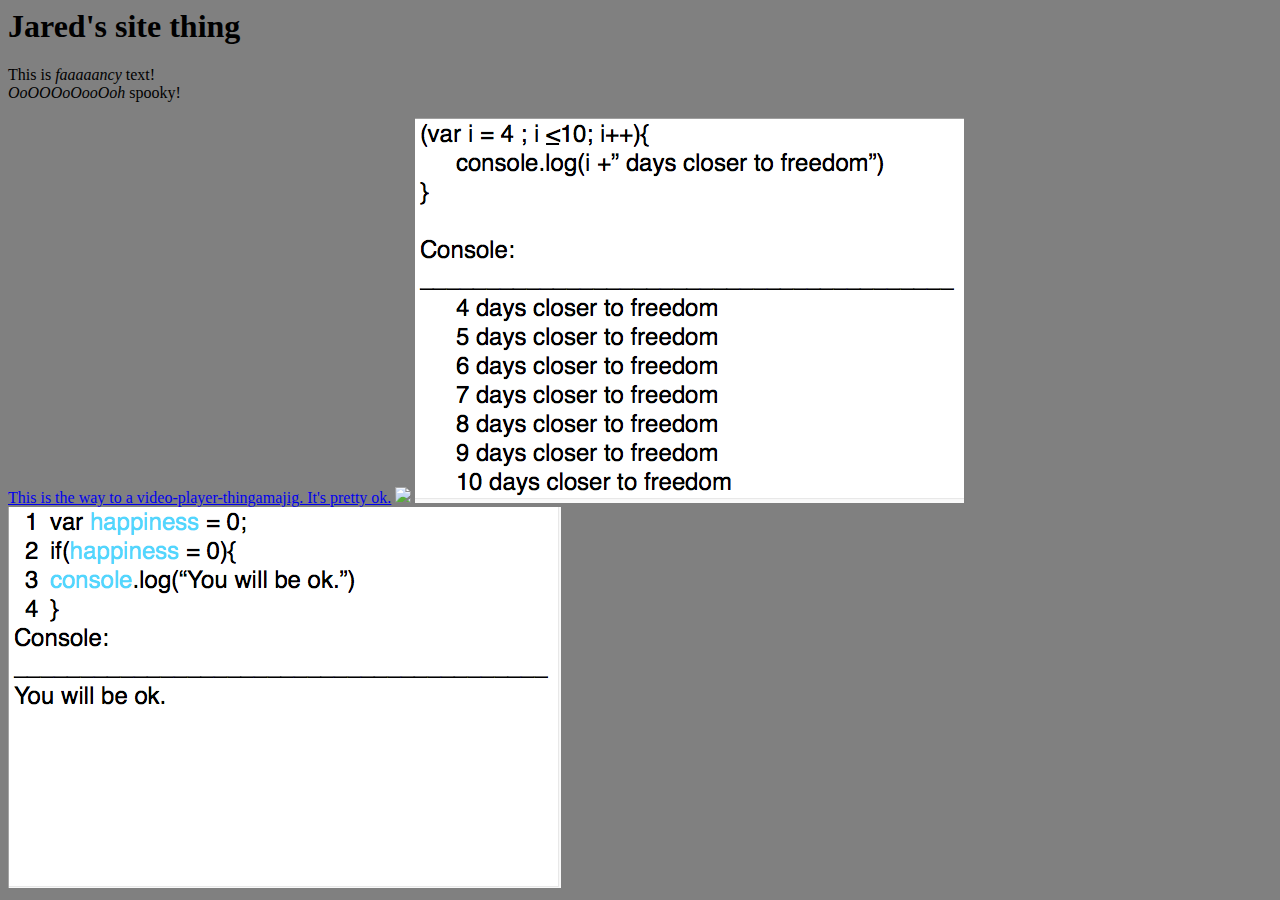
==== index.html @ c401ed58 "Add files via upload" ====
<html>
	<head>
		<title>Jared's</title>
		<link rel="stylesheet" type="text/css" href="style.css" />
	</head>
	<body>
		<h1>Jared's site thing </h1>
		<p> This is <i>faaaaancy</i> text! <br> <i>OoOOOoOooOoh</i> spooky!</p>
		<a href="videoplayerthing.html">This is the way to a video-player-thingamajig. It's pretty ok.</a>
		<img src="https://preview.redd.it/73pusxa69xa11.jpg?width=960&crop=smart&auto=webp&s=4869ed136ef07fd1fd1e407dcc699bf4fac46ef6" id="hehedog"/>
		<img src="codepoem1.png"/>
		<img src="codepoem2.png"/>
</html>
---- style.css ----
body{background-color: gray;}
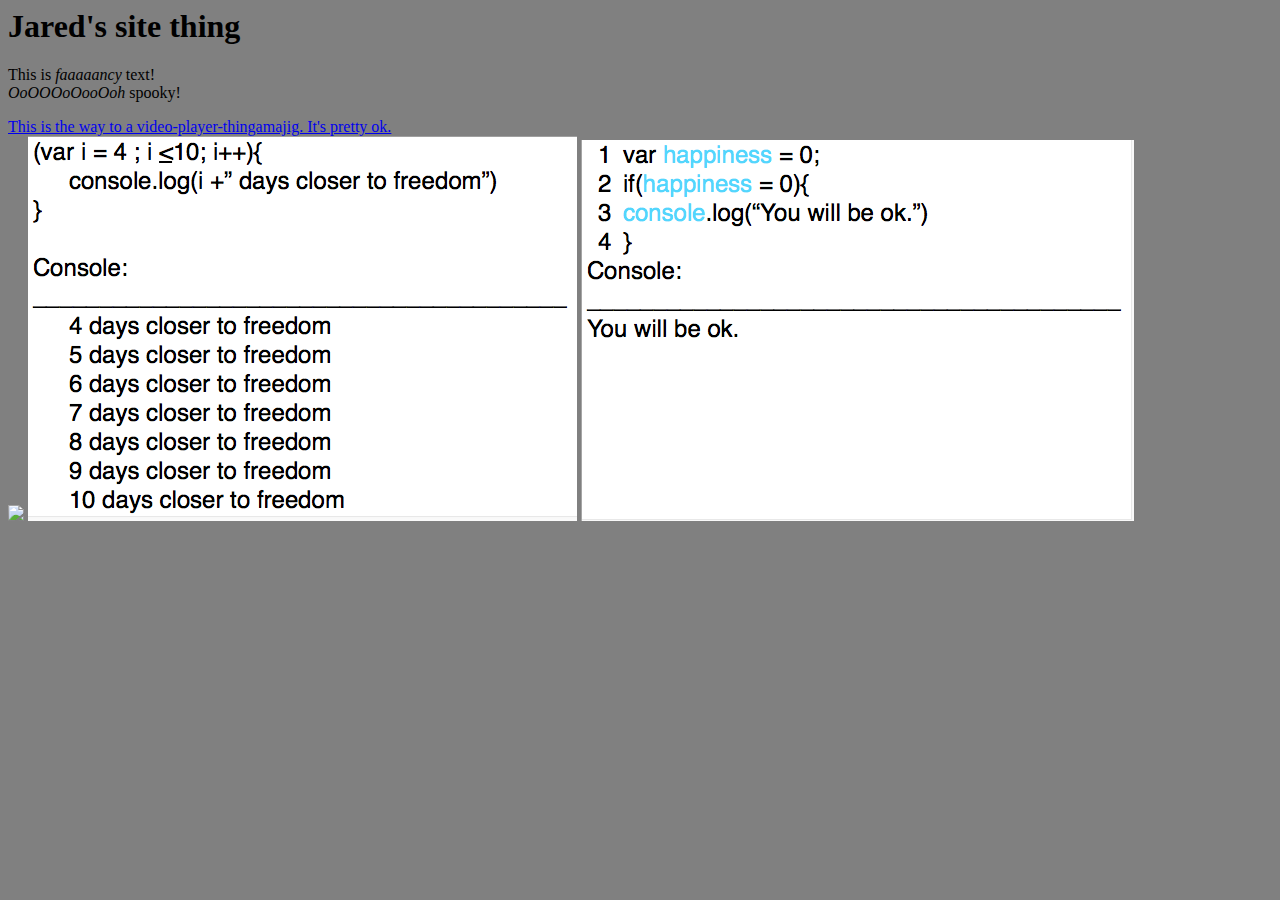
==== commit 72f7fe95: "Add files via upload" ====
--- a/index.html
+++ b/index.html
@@ -6,8 +6,8 @@
 	<body>
 		<h1>Jared's site thing </h1>
 		<p> This is <i>faaaaancy</i> text! <br> <i>OoOOOoOooOoh</i> spooky!</p>
-		<a href="videoplayerthing.html">This is the way to a video-player-thingamajig. It's pretty ok.</a>
-		<img src="https://preview.redd.it/73pusxa69xa11.jpg?width=960&crop=smart&auto=webp&s=4869ed136ef07fd1fd1e407dcc699bf4fac46ef6" id="hehedog"/>
+		<a href="videoplayerthing.html">This is the way to a video-player-thingamajig. It's pretty ok.</a><br>
+		<img src="https://preview.redd.it/73pusxa69xa11.jpg?width=960&crop=smart&auto=webp&s=4869ed136ef07fd1fd1e407dcc699bf4fac46ef6" style="max-width:75%; max-height:75%;" id="hehedog"/>
 		<img src="codepoem1.png"/>
 		<img src="codepoem2.png"/>
 </html>--- a/style.css
+++ b/style.css
@@ -1 +1,7 @@
 body{background-color: gray;}
+
+
+img{
+	max-width: 50%;
+
+}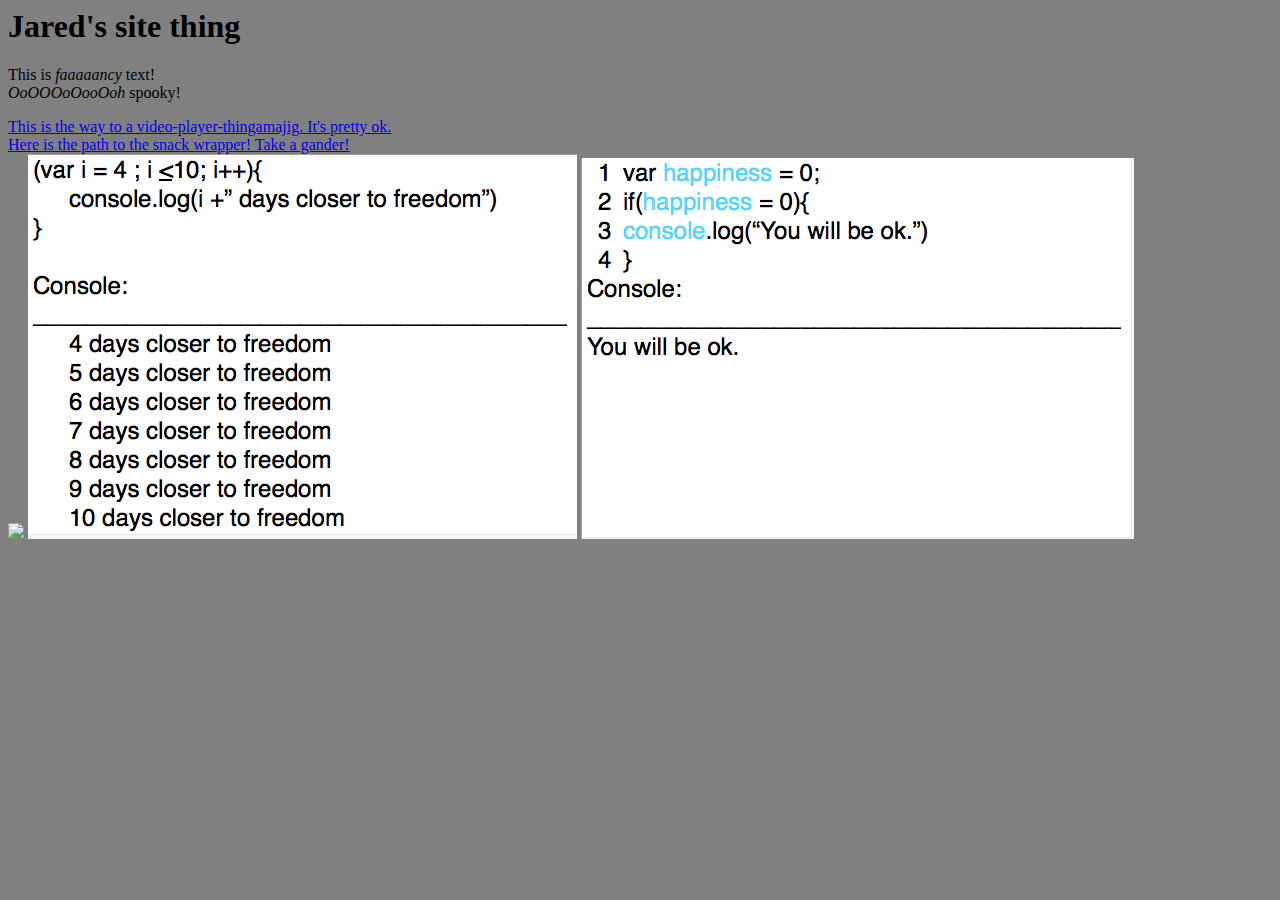
==== commit 7e73c260: "Add files via upload" ====
--- a/index.html
+++ b/index.html
@@ -1,13 +1,14 @@
-<html>
-	<head>
-		<title>Jared's</title>
-		<link rel="stylesheet" type="text/css" href="style.css" />
-	</head>
-	<body>
-		<h1>Jared's site thing </h1>
-		<p> This is <i>faaaaancy</i> text! <br> <i>OoOOOoOooOoh</i> spooky!</p>
-		<a href="videoplayerthing.html">This is the way to a video-player-thingamajig. It's pretty ok.</a><br>
-		<img src="https://preview.redd.it/73pusxa69xa11.jpg?width=960&crop=smart&auto=webp&s=4869ed136ef07fd1fd1e407dcc699bf4fac46ef6" style="max-width:75%; max-height:75%;" id="hehedog"/>
-		<img src="codepoem1.png"/>
-		<img src="codepoem2.png"/>
+<html>
+	<head>
+		<title>Jared's</title>
+		<link rel="stylesheet" type="text/css" href="style.css" />
+	</head>
+	<body>
+		<h1>Jared's site thing </h1>
+		<p> This is <i>faaaaancy</i> text! <br> <i>OoOOOoOooOoh</i> spooky!</p>
+		<a href="videoplayerthing.html">This is the way to a video-player-thingamajig. It's pretty ok.</a><br>
+		<a href="week2/snackwrapperthingy.html">Here is the path to the snack wrapper! Take a gander!</a><br>
+		<img src="https://preview.redd.it/73pusxa69xa11.jpg?width=960&crop=smart&auto=webp&s=4869ed136ef07fd1fd1e407dcc699bf4fac46ef6" style="max-width:75%; max-height:75%;" id="hehedog"/>
+		<img src="codepoem1.png"/>
+		<img src="codepoem2.png"/>
 </html>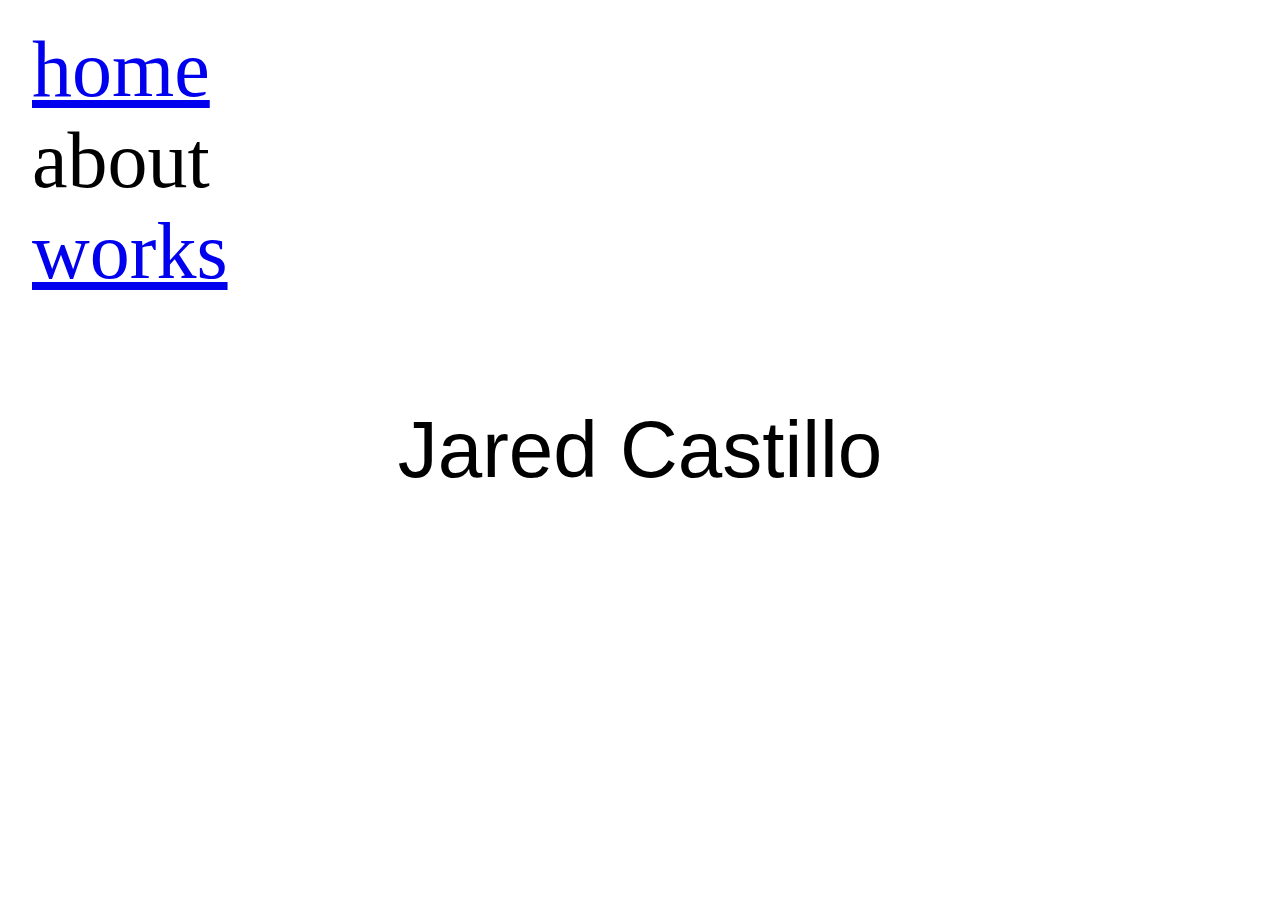
==== commit 5d9b55ca: "Add files via upload" ====
--- a/index.html
+++ b/index.html
@@ -1,14 +1,38 @@
-<html>
-	<head>
-		<title>Jared's</title>
-		<link rel="stylesheet" type="text/css" href="style.css" />
-	</head>
-	<body>
-		<h1>Jared's site thing </h1>
-		<p> This is <i>faaaaancy</i> text! <br> <i>OoOOOoOooOoh</i> spooky!</p>
-		<a href="videoplayerthing.html">This is the way to a video-player-thingamajig. It's pretty ok.</a><br>
-		<a href="week2/snackwrapperthingy.html">Here is the path to the snack wrapper! Take a gander!</a><br>
-		<img src="https://preview.redd.it/73pusxa69xa11.jpg?width=960&crop=smart&auto=webp&s=4869ed136ef07fd1fd1e407dcc699bf4fac46ef6" style="max-width:75%; max-height:75%;" id="hehedog"/>
-		<img src="codepoem1.png"/>
-		<img src="codepoem2.png"/>
+<!DOCTYPE html>
+<html>
+<head>
+	<title></title>
+	<link rel="stylesheet" type="text/css" href="css/style.css">
+	<!-- webfont link-->
+	<link href="https://fonts.googleapis.com/css?family=Fredoka+One&display=swap" rel="stylesheet">
+	<!-- javascript link for accordion menu  -->
+	<script src="https://code.jquery.com/jquery-1.12.4.js"></script>
+	<script src="js/jquery.collapse.js"></script>
+    <script src="js/jquery.collapse_storage.js"></script>
+    <script src="js/jquery.collapse_cookie_storage.js"></script>
+</head>
+<body>
+	<div class="container">
+		<div class="title">
+			Jared Castillo
+		</div>
+	</div>
+	<div class="menu">
+		<ul class="menu_list">
+		  <li id="menu_home"><a href="#">home</a></li>
+		  <li id="menu_about">about</li>
+		  <div id="default-example" data-collapse="accordion">
+		  <li id="menu_works">works</li>
+		  <div>
+		  	<ul class="work_list">
+			    <li>Work1</li>
+			    <li>Work2</li>
+			    <li>Work3</li>
+			  </ul>
+		  </div>
+      </div>
+		</ul>
+	</div>
+
+</body>
 </html>--- a/css/style.css
+++ b/css/style.css
@@ -0,0 +1,40 @@
+.title{
+	position: absolute;
+	top: 50%;
+	left: 50%;
+	transform: translate(-50%, -50%);
+	font-family: 'Krona One', sans-serif;
+	font-size: 80px;
+	transition: -webkit-text-stroke-color 2s, color 2s;
+}
+.title:hover{
+	color:transparent;
+	-webkit-text-stroke-width: 1px;
+	-webkit-text-stroke-color: black;
+}
+.menu{
+	margin:24px;
+}
+.menu_list{
+	list-style-type: none;
+  	margin: 0;
+  	padding: 0;
+  	font-family: 'Bad Script', cursive;
+  	font-size: 80px;
+}
+.work_list{
+	list-style-type: none;
+  	margin: 0;
+  	padding: 0;
+  	font-family: 'Bad Script', cursive;
+  	font-size: 28px;
+}
+#menu_home:hover{
+	color:skyblue;
+}
+#menu_about:hover{
+	color:skyblue;
+}
+#menu_works:hover{
+	color:skyblue;
+}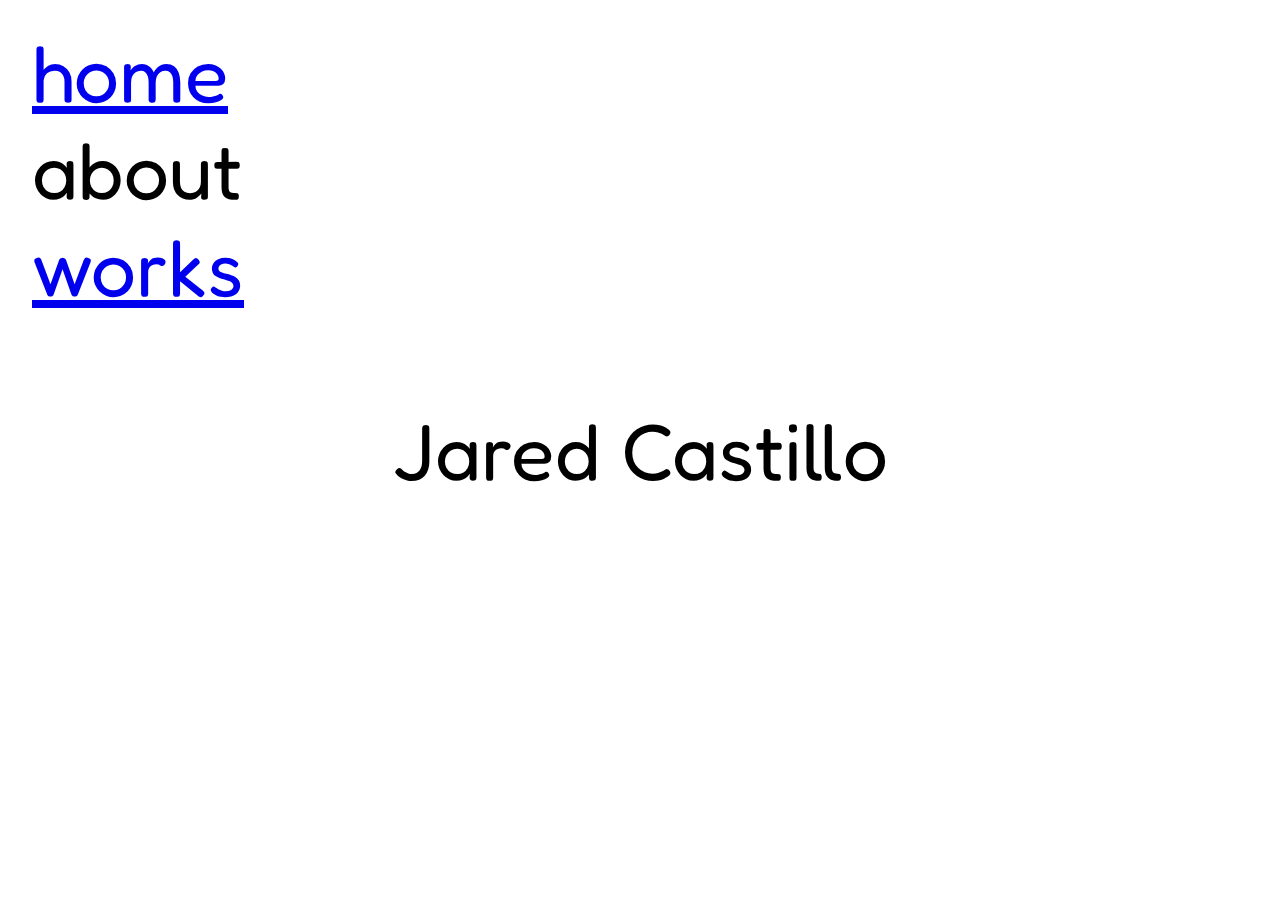
==== commit 40533948: "Add files via upload" ====
--- a/index.html
+++ b/index.html
@@ -12,6 +12,8 @@
     <script src="js/jquery.collapse_cookie_storage.js"></script>
 </head>
 <body>
+	<div class="landing_animation_container">
+	</div>
 	<div class="container">
 		<div class="title">
 			Jared Castillo
--- a/css/style.css
+++ b/css/style.css
@@ -3,7 +3,7 @@
 	top: 50%;
 	left: 50%;
 	transform: translate(-50%, -50%);
-	font-family: 'Krona One', sans-serif;
+	font-family: 'Fredoka One', sans-serif;
 	font-size: 80px;
 	transition: -webkit-text-stroke-color 2s, color 2s;
 }
@@ -19,14 +19,14 @@
 	list-style-type: none;
   	margin: 0;
   	padding: 0;
-  	font-family: 'Bad Script', cursive;
+  	font-family: 'Fredoka One', cursive;
   	font-size: 80px;
 }
 .work_list{
 	list-style-type: none;
   	margin: 0;
   	padding: 0;
-  	font-family: 'Bad Script', cursive;
+  	font-family: 'Terminal', cursive;
   	font-size: 28px;
 }
 #menu_home:hover{
